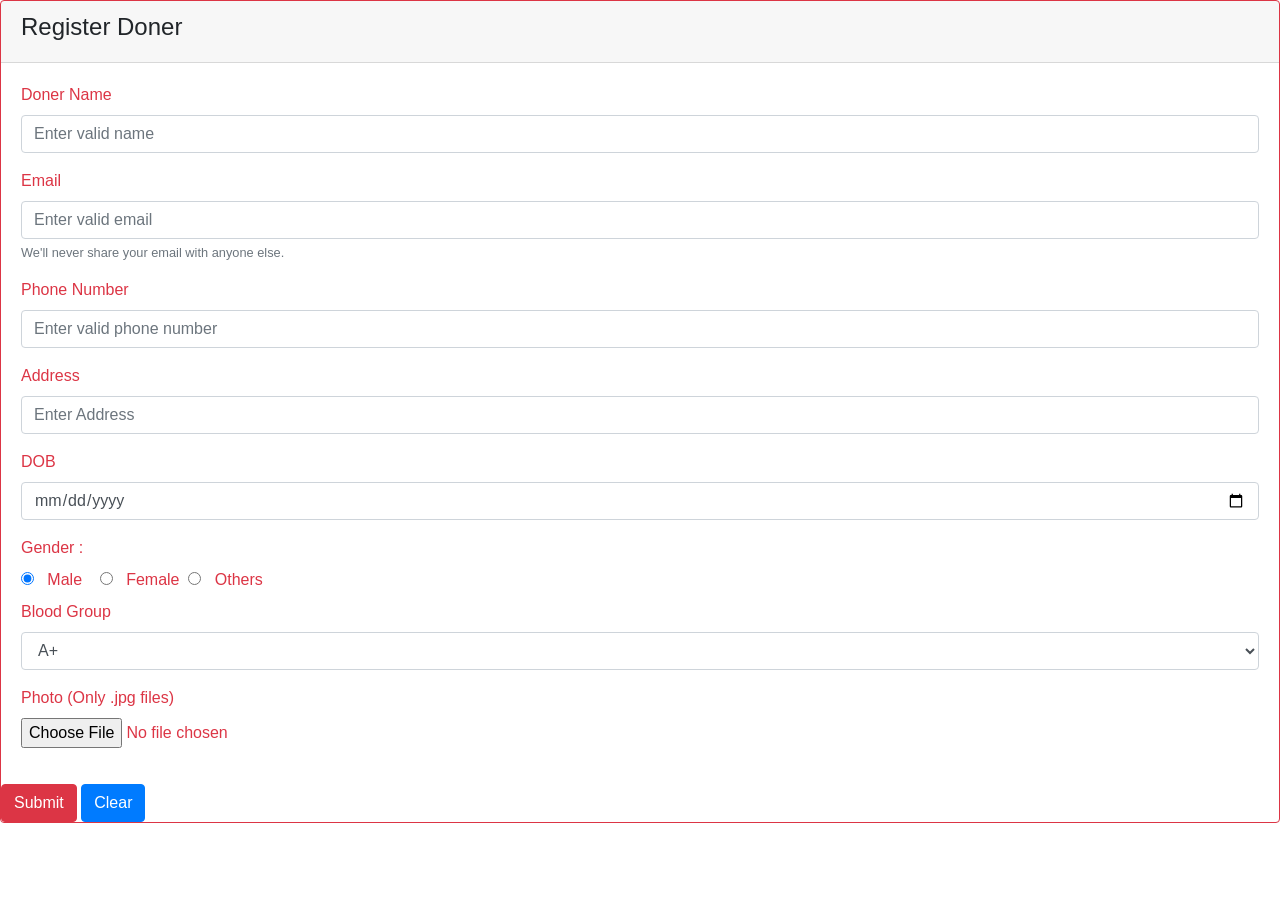
==== src/add_doner.html @ 222a03f3 "Initial Commit" ====
<html>
  <head>
    <title>Blood Bank</title>
    <meta charset="utf-8" />
    <meta name="viewport" content="width=device-width, initial-scale=1" />
    <link rel="icon" type="image/png" href="../res/favicon.ico" />
    <link
      rel="stylesheet"
      href="https://maxcdn.bootstrapcdn.com/bootstrap/4.5.2/css/bootstrap.min.css"
    />
    <script src="https://ajax.googleapis.com/ajax/libs/jquery/3.5.1/jquery.min.js"></script>
    <script src="https://cdnjs.cloudflare.com/ajax/libs/popper.js/1.16.0/umd/popper.min.js"></script>
    <script src="https://maxcdn.bootstrapcdn.com/bootstrap/4.5.2/js/bootstrap.min.js"></script>

    <link rel="stylesheet" href="./stylesheets/add_doner.css">
    <script src="register_bloodbank.js"></script>
  </head>


  <body onload="onLoad()">
    <div id="content">
        <div id="donarMainCard">
        <div class="card border-danger mb-3">
            <div class="card-header">
              <h4>Register Doner</h4>
            </div>
            <div class="card-body text-danger">
              <form>
                <div class="form-group">
                  <label for="dname">Doner Name</label>
                  <input
                    type="text"
                    class="form-control"
                    id="danme"
                    placeholder="Enter valid name"
                  />
                </div>

                <div class="form-group">

                    <div class="form-group">
                        <label for="demail">Email</label>
                        <input
                          type="email"
                          class="form-control"
                          id="demail"
                          placeholder="Enter valid email"
                        />
                        <small id="emailHelp" class="form-text text-muted"
                    >We'll never share your email with anyone else.</small>
                    </div>
                  </div>

                  <div class="form-group">
                    <label for="dphone">Phone Number</label>
                    <input
                      type="tel"
                      class="form-control"
                      id="dphone"
                      placeholder="Enter valid phone number"
                    />
                  </div>

                  <div class="form-group">
                    <label for="daddress">Address</label>
                    <input
                      type="textarea"
                      class="form-control"
                      id="daddress"
                      placeholder="Enter Address"
                    />
                  </div>

                  <div class="form-group">
                    <label for="ddob">DOB</label>
                    <input
                      type="date"
                      class="form-control"
                      id="doner-dob"
                      placeholder="Enter the start date"
                    />
                    </div>

                  

                     <div id="doner-gender">
                      <label  for="gender">
                      Gender :
                      </label>
                      <div id="gender-radio">
                      <input type="radio" id="dmale" name="dgender" value="male" checked>
                        <label for="dmale">Male</label>&nbsp
                        <input type="radio" id="dfemale" name="dgender" value="female">
                        <label for="dfemale">Female</label>&nbsp
                        <input type="radio" id="dothers" name="dgender" value="others">
                      <label for="dothers">Others</label>
                      </div>
                      </div>
                  

                      <div class="form-group">
                        <label for="dblood-group">Blood Group</label>
                        <select class="form-control" id="dblood-group" required>
                          <option>A+</option>
                          <option>A-</option>
                          <option>B+</option>
                          <option>B-</option>
                          <option>AB+</option>
                          <option>AB-</option>
                          <option>O+</option>
                          <option>O-</option>
                        </select>
                      </div>

      
                      <div class="form-group">
                        <label for="dphoto">Photo (Only .jpg files)</label>
                        <input type="file" class="form-control-file" id="dphoto" accept=".jpg" required>
                      </div>
               
                </div>
                <div id="submitButton">
                    <button type="button" id="bregistration" class="btn btn-danger">Submit</button>
                    <button type="clear" id="bclear" class="btn btn-primary">Clear</button>
                </div>
                
              </form>
              <!-- <p class="card-text">Some quick example text to build on the card title and make up the bulk of the card's content.</p> -->
            </div>
          </div>
        </div>
      
    </div>
  </body>
</html>
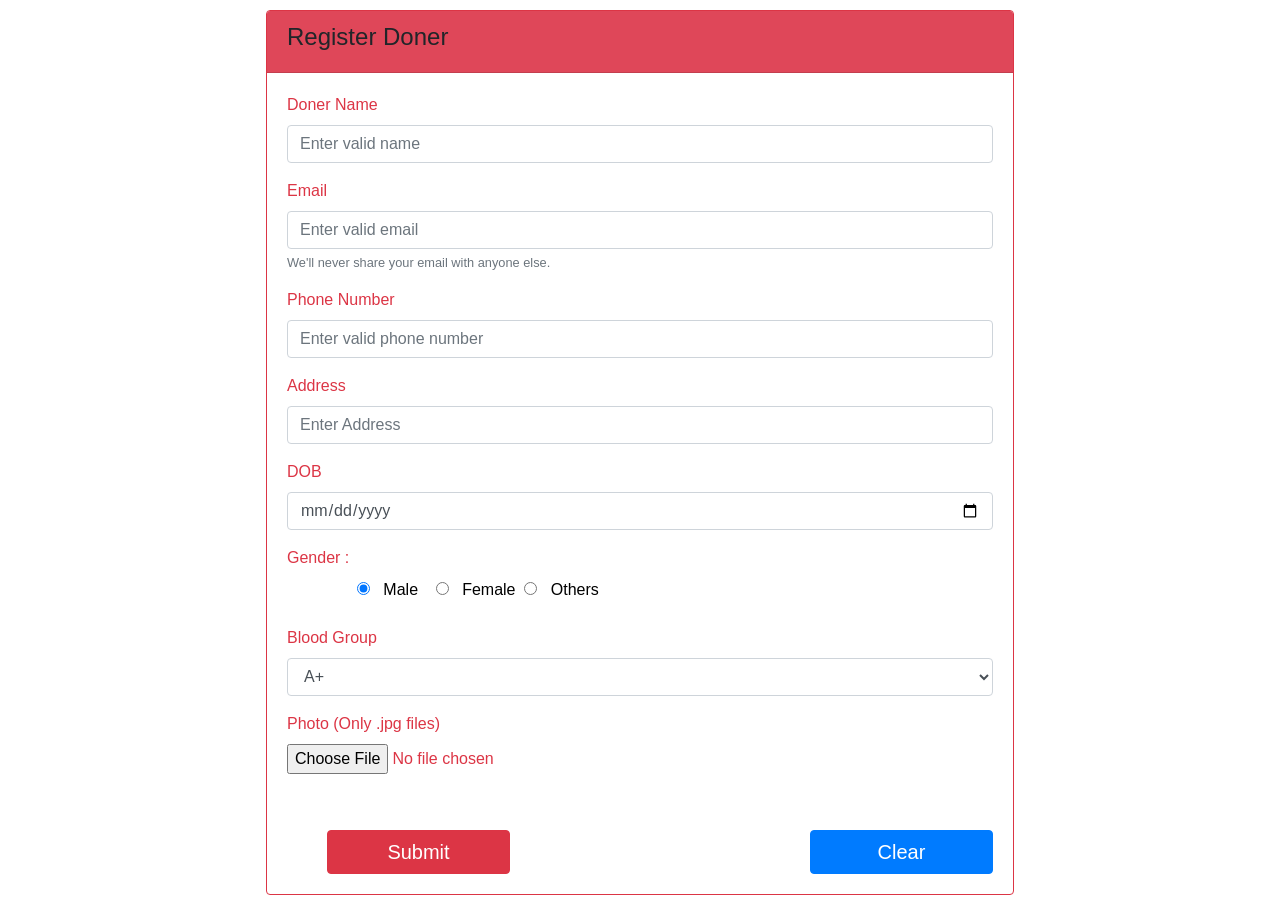
==== commit 80c57391: "Co-authored-by: RR CSE DIP 4H MANASA <PES1UG20CS814@pesuonline.onmicrosoft.com>" ====
--- a/src/add_doner.html
+++ b/src/add_doner.html
@@ -34,6 +34,7 @@
                     id="danme"
                     placeholder="Enter valid name"
                   />
+                   <span class='error-span' id="dname-error" style="color:'red'"></span>
                 </div>
 
                 <div class="form-group">
@@ -49,6 +50,7 @@
                         <small id="emailHelp" class="form-text text-muted"
                     >We'll never share your email with anyone else.</small>
                     </div>
+                    <span class='error-span' id="demail-error" style="color:'red'"></span>
                   </div>
 
                   <div class="form-group">
@@ -59,6 +61,7 @@
                       id="dphone"
                       placeholder="Enter valid phone number"
                     />
+                    <span class='error-span' id="dphone-error" style="color:'red'"></span>
                   </div>
 
                   <div class="form-group">
@@ -69,6 +72,7 @@
                       id="daddress"
                       placeholder="Enter Address"
                     />
+                    <span class='error-span' id="daddress-error" style="color:'red'"></span>
                   </div>
 
                   <div class="form-group">
@@ -79,10 +83,11 @@
                       id="doner-dob"
                       placeholder="Enter the start date"
                     />
+                   <span class='error-span' id="dob-error" style="color:'red'"></span>
                     </div>
 
-                  
 
+                      <div class="form-group">
                      <div id="doner-gender">
                       <label  for="gender">
                       Gender :
@@ -94,6 +99,7 @@
                         <label for="dfemale">Female</label>&nbsp
                         <input type="radio" id="dothers" name="dgender" value="others">
                       <label for="dothers">Others</label>
+                      </div>
                       </div>
                       </div>
                   
@@ -116,6 +122,7 @@
                       <div class="form-group">
                         <label for="dphoto">Photo (Only .jpg files)</label>
                         <input type="file" class="form-control-file" id="dphoto" accept=".jpg" required>
+                        <span class='error-span' id="dphoto-error" style="color:'red'"></span>
                       </div>
                
                 </div>
--- a/src/stylesheets/add_doner.css
+++ b/src/stylesheets/add_doner.css
@@ -0,0 +1,44 @@
+#donarMainCard
+{
+  margin: auto;
+  width: 60%;
+  padding: 10px;
+}
+
+#submitButton{
+    padding: 20px;
+    display:flex;
+
+}
+
+#bregistration{
+    font-size:20px;
+    width:200px;
+    margin-left :40px;
+}
+
+#bclear{
+    font-size:20px;
+    width:200px;
+    margin-left :300px;
+}
+
+.form-control:focus {
+    border-color: #FF0000;
+    box-shadow: inset 0 1px 1px rgba(0, 0, 0, 0.075), 0 0 8px rgba(255, 0, 0, 0.6);
+  }
+
+  #blogin{
+      display:flex;
+      margin:auto;
+      padding:20px;
+  }
+
+  #gender-radio{
+      margin-left: 70px;
+      color:black;
+  }
+
+  .card-header{
+      background-color: #df4759;
+  }
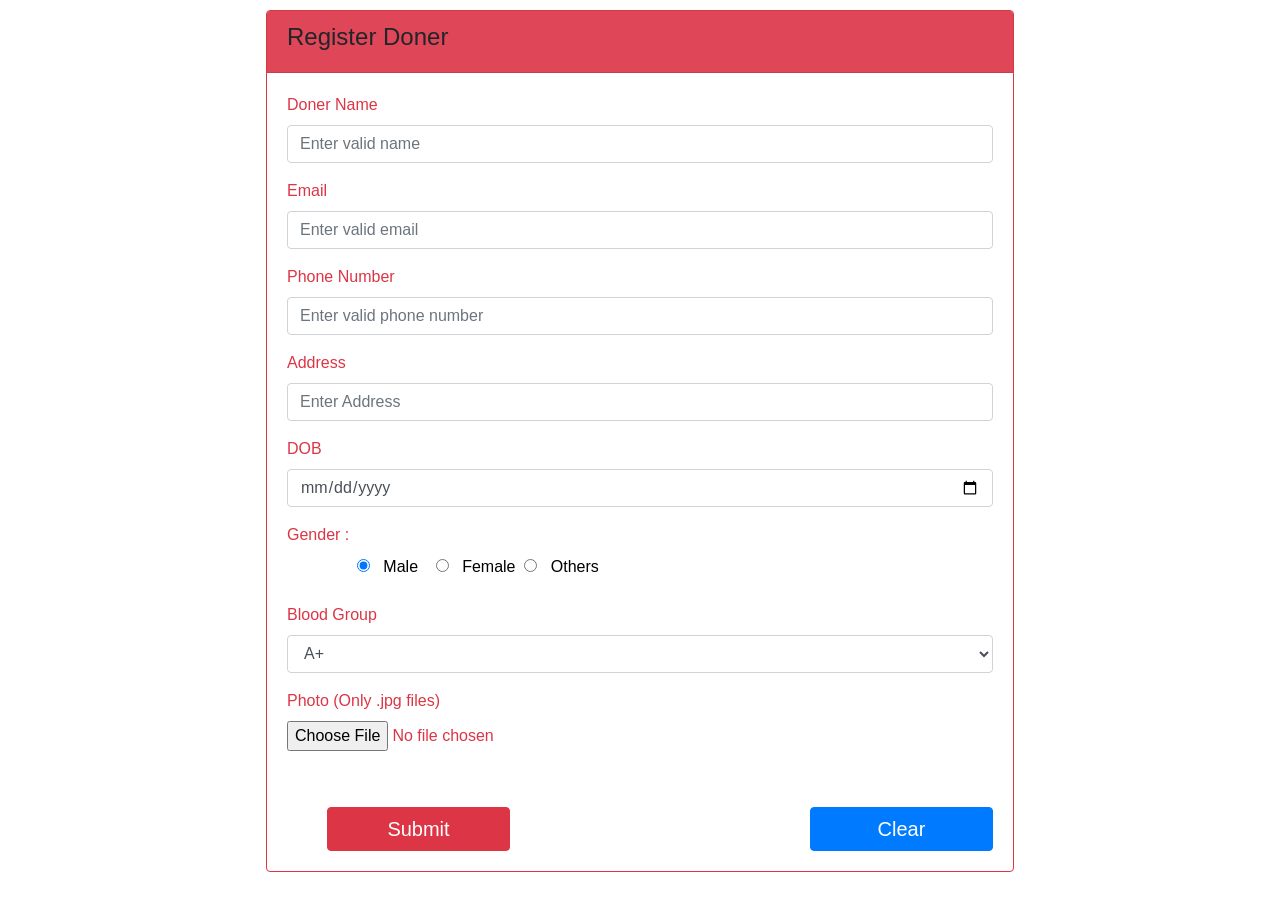
==== commit dacb6903: "Co-authored-by: RR CSE DIP 4H MANASA <PES1UG20CS814@pesuonline.onmicrosoft.com>" ====
--- a/src/add_doner.html
+++ b/src/add_doner.html
@@ -13,7 +13,8 @@
     <script src="https://maxcdn.bootstrapcdn.com/bootstrap/4.5.2/js/bootstrap.min.js"></script>
 
     <link rel="stylesheet" href="./stylesheets/add_doner.css">
-    <script src="register_bloodbank.js"></script>
+    <script src="./JS/doner.js"></script>
+    <script src="./JS/validation.js"></script>
   </head>
 
 
@@ -31,13 +32,13 @@
                   <input
                     type="text"
                     class="form-control"
-                    id="danme"
+                    id="dname"
                     placeholder="Enter valid name"
                   />
                    <span class='error-span' id="dname-error" style="color:'red'"></span>
                 </div>
 
-                <div class="form-group">
+              
 
                     <div class="form-group">
                         <label for="demail">Email</label>
@@ -47,11 +48,9 @@
                           id="demail"
                           placeholder="Enter valid email"
                         />
-                        <small id="emailHelp" class="form-text text-muted"
-                    >We'll never share your email with anyone else.</small>
+                        <span class='error-span' id="demail-error" style="color:'red'"></span>
                     </div>
-                    <span class='error-span' id="demail-error" style="color:'red'"></span>
-                  </div>
+                   
 
                   <div class="form-group">
                     <label for="dphone">Phone Number</label>
@@ -127,7 +126,7 @@
                
                 </div>
                 <div id="submitButton">
-                    <button type="button" id="bregistration" class="btn btn-danger">Submit</button>
+                    <button type="button" id="bregistration" class="btn btn-danger" onclick='onDonerSubmit()'>Submit</button>
                     <button type="clear" id="bclear" class="btn btn-primary">Clear</button>
                 </div>
                 
